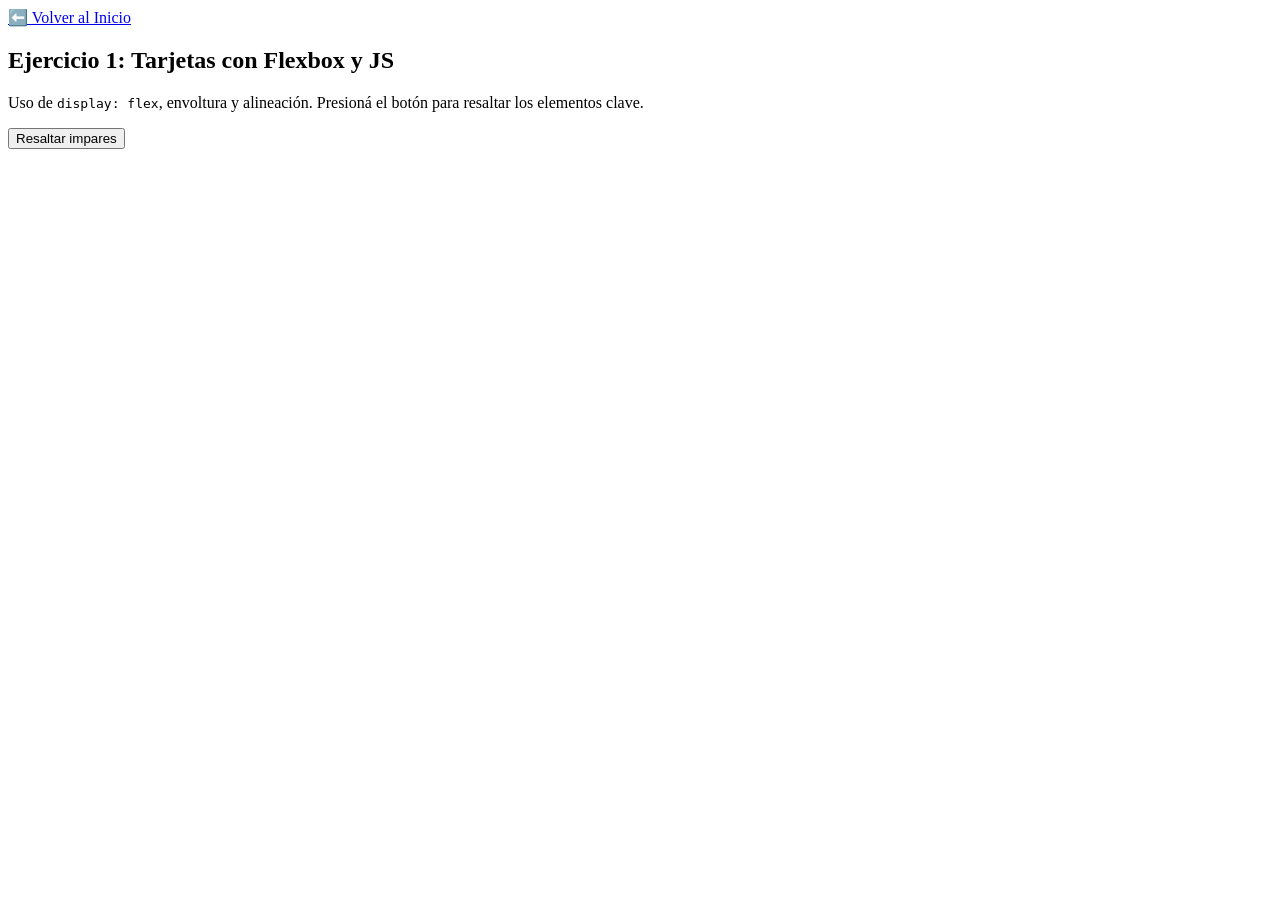
==== flexbox.html @ 3c7b26bd "Estructura del Flexbox" ====
<!DOCTYPE html>
<html lang="es">
<head>
    <meta charset="UTF-8">
    <meta name="viewport" content="width=device-width, initial-scale=1.0">
    <title>Ejercicio 1 - Flexbox</title>
    <link rel="stylesheet" href="styles.css">
</head>
<body>
    <nav>
        <a href="index.html">⬅️ Volver al Inicio</a>
    </nav>

    <h2>Ejercicio 1: Tarjetas con Flexbox y JS</h2>
    <p>Uso de <code>display: flex</code>, envoltura y alineación. Presioná el botón para resaltar los elementos clave.</p>
    
    <button id="btn-interact">Resaltar impares</button>

    <div class="flex-container" id="container-cards">
        </div>
</body>
</html>
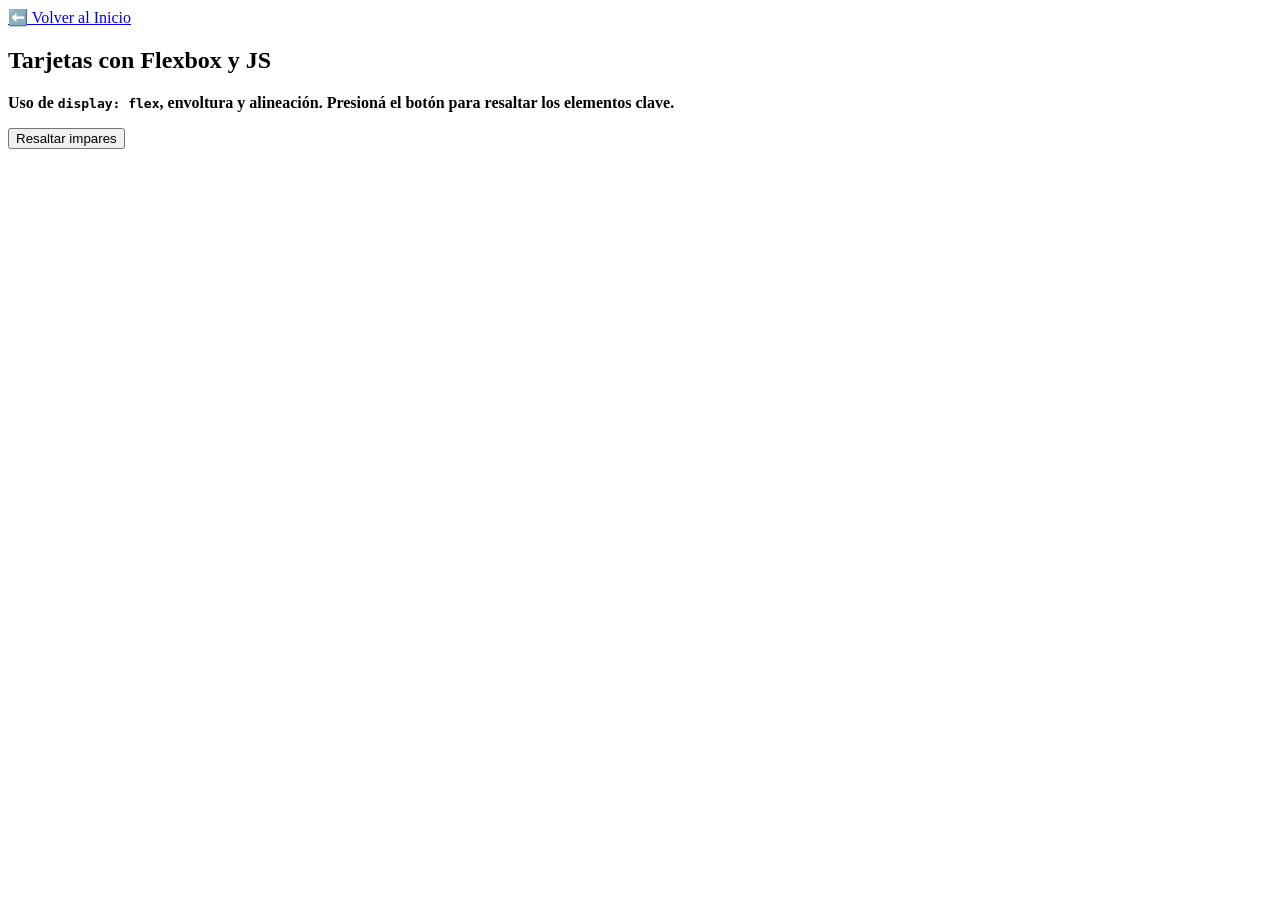
==== commit a48d21f3: "Estructura del Flexbox" ====
--- a/flexbox.html
+++ b/flexbox.html
@@ -3,16 +3,16 @@
 <head>
     <meta charset="UTF-8">
     <meta name="viewport" content="width=device-width, initial-scale=1.0">
-    <title>Ejercicio 1 - Flexbox</title>
-    <link rel="stylesheet" href="styles.css">
+    <title>Flexbox</title>
+    <link rel="stylesheet" href="estilos.css">
 </head>
 <body>
     <nav>
         <a href="index.html">⬅️ Volver al Inicio</a>
     </nav>
 
-    <h2>Ejercicio 1: Tarjetas con Flexbox y JS</h2>
-    <p>Uso de <code>display: flex</code>, envoltura y alineación. Presioná el botón para resaltar los elementos clave.</p>
+    <h2>Tarjetas con Flexbox y JS</h2>
+    <p><strong>Uso de <code>display: flex</code>, envoltura y alineación. Presioná el botón para resaltar los elementos clave.</strong></p>
     
     <button id="btn-interact">Resaltar impares</button>
 
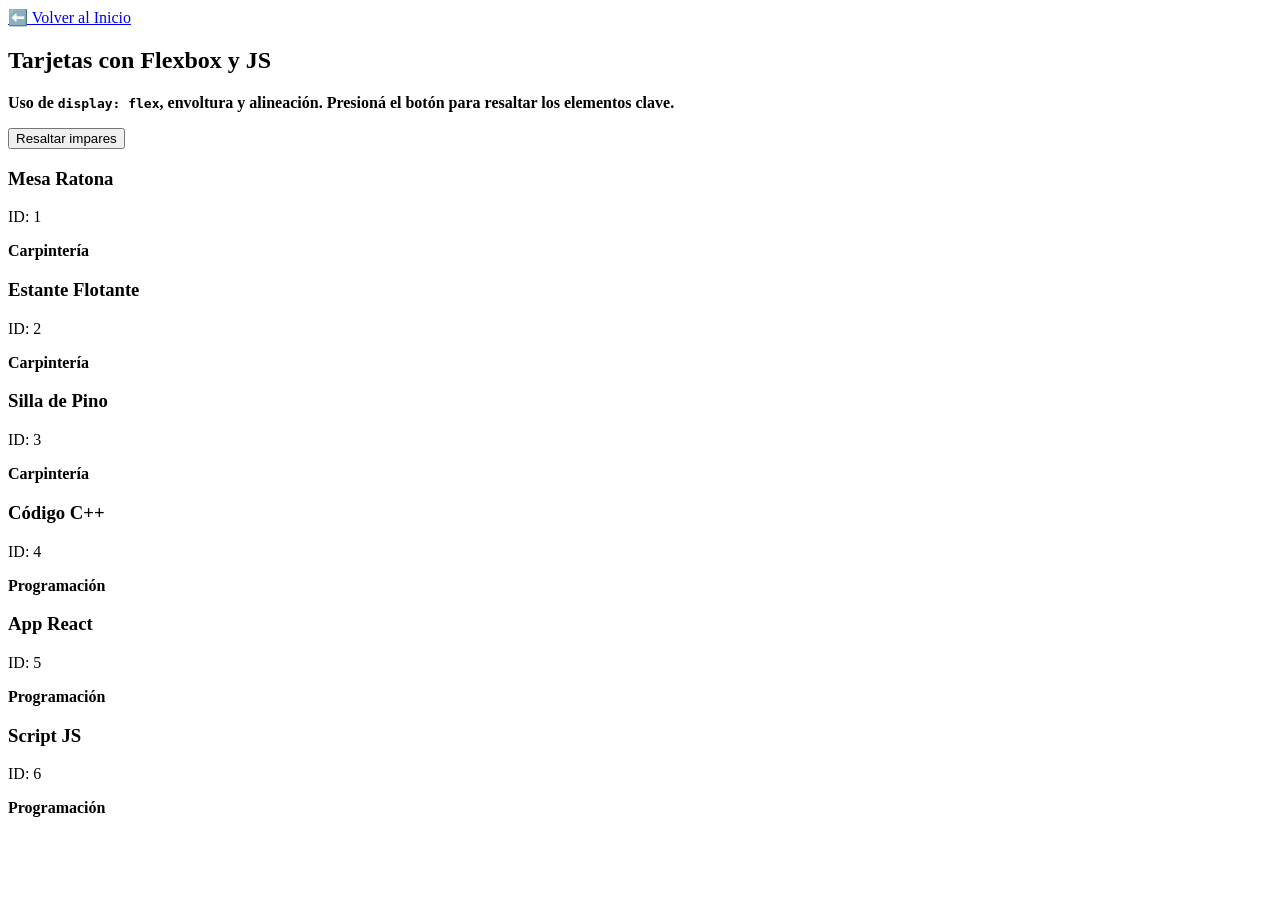
==== commit 028ec5c9: "Completamos ejercicio con flexbox y manipulacion de DOM" ====
--- a/flexbox.html
+++ b/flexbox.html
@@ -18,5 +18,46 @@
 
     <div class="flex-container" id="container-cards">
         </div>
+        <script>
+        const productos = [
+            { id: 1, nombre: "Mesa Ratona", categoria: "Carpintería" },
+            { id: 2, nombre: "Estante Flotante", categoria: "Carpintería" },
+            { id: 3, nombre: "Silla de Pino", categoria: "Carpintería" },
+            { id: 4, nombre: "Código C++", categoria: "Programación" },
+            { id: 5, nombre: "App React", categoria: "Programación" },
+            { id: 6, nombre: "Script JS", categoria: "Programación" }
+        ];
+
+        const container = document.getElementById('container-cards');
+        const btn = document.getElementById('btn-interact');
+        let resaltado = false;
+
+        function renderCards() {
+            container.innerHTML = '';
+            productos.forEach(prod => {
+                const card = document.createElement('div');
+                card.classList.add('card');
+                card.innerHTML = `
+                    <h3>${prod.nombre}</h3>
+                    <p>ID: ${prod.id}</p>
+                    <p><strong>${prod.categoria}</strong></p>
+                `;
+                
+                if (resaltado && prod.id % 2 !== 0) {
+                    card.classList.add('highlight');
+                }
+                
+                container.appendChild(card);
+            });
+        }
+
+        btn.addEventListener('click', () => {
+            resaltado = !resaltado;
+            btn.textContent = resaltado ? "Quitar Resaltado" : "Resaltar impares";
+            renderCards();
+        });
+
+        renderCards();
+        </script>
 </body>
 </html>
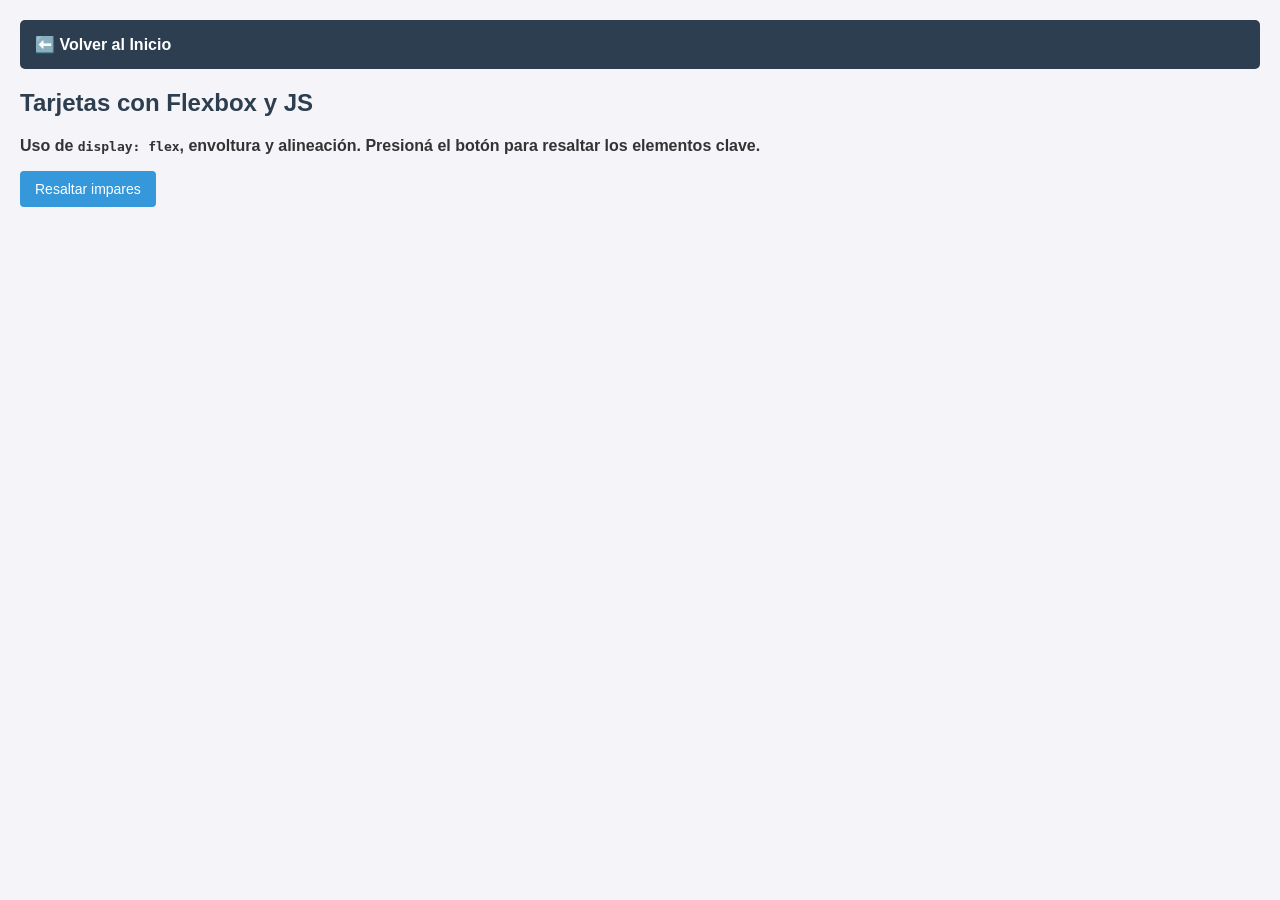
==== commit 72e492e8: "modificaciones y sacar js de html y hacerlo externo para que quede mas prolijo" ====
--- a/flexbox.html
+++ b/flexbox.html
@@ -18,46 +18,7 @@
 
     <div class="flex-container" id="container-cards">
         </div>
-        <script>
-        const productos = [
-            { id: 1, nombre: "Mesa Ratona", categoria: "Carpintería" },
-            { id: 2, nombre: "Estante Flotante", categoria: "Carpintería" },
-            { id: 3, nombre: "Silla de Pino", categoria: "Carpintería" },
-            { id: 4, nombre: "Código C++", categoria: "Programación" },
-            { id: 5, nombre: "App React", categoria: "Programación" },
-            { id: 6, nombre: "Script JS", categoria: "Programación" }
-        ];
 
-        const container = document.getElementById('container-cards');
-        const btn = document.getElementById('btn-interact');
-        let resaltado = false;
-
-        function renderCards() {
-            container.innerHTML = '';
-            productos.forEach(prod => {
-                const card = document.createElement('div');
-                card.classList.add('card');
-                card.innerHTML = `
-                    <h3>${prod.nombre}</h3>
-                    <p>ID: ${prod.id}</p>
-                    <p><strong>${prod.categoria}</strong></p>
-                `;
-                
-                if (resaltado && prod.id % 2 !== 0) {
-                    card.classList.add('highlight');
-                }
-                
-                container.appendChild(card);
-            });
-        }
-
-        btn.addEventListener('click', () => {
-            resaltado = !resaltado;
-            btn.textContent = resaltado ? "Quitar Resaltado" : "Resaltar impares";
-            renderCards();
-        });
-
-        renderCards();
-        </script>
+        <script src="JS/flexbox.js"></script>
 </body>
 </html>
--- a/estilos.css
+++ b/estilos.css
@@ -0,0 +1,121 @@
+body {
+    font-family: Arial, sans-serif;
+    margin: 0;
+    padding: 20px;
+    background-color: #f4f4f9;
+    color: #333;
+}
+
+nav {
+    background-color: #2c3e50;
+    padding: 15px;
+    border-radius: 5px;
+    margin-bottom: 20px;
+}
+
+nav a {
+    color: white;
+    text-decoration: none;
+    margin-right: 15px;
+    font-weight: bold;
+}
+
+nav a:hover {
+    text-decoration: underline;
+}
+
+h1, h2 {
+    color: #2c3e50;
+}
+
+.flex-container {
+    display: flex;
+    flex-wrap: wrap;
+    gap: 20px;
+    justify-content: center;
+    margin-top: 20px;
+}
+
+.card {
+    background: white;
+    border: 2px solid #bdc3c7;
+    border-radius: 8px;
+    padding: 20px;
+    width: 200px;
+    text-align: center;
+    box-shadow: 0 4px 6px rgba(0,0,0,0.1);
+    transition: transform 0.2s;
+}
+
+.card.highlight {
+    border-color: #e74c3c;
+    background-color: #fdebd0;
+    transform: scale(1.05);
+}
+
+form {
+    background: white;
+    padding: 20px;
+    border-radius: 8px;
+    max-width: 400px;
+    margin-bottom: 20px;
+    box-shadow: 0 2px 4px rgba(0,0,0,0.1);
+}
+
+form div {
+    margin-bottom: 10px;
+}
+
+form label {
+    display: block;
+    margin-bottom: 5px;
+    font-weight: bold;
+}
+
+form input {
+    width: 100%;
+    padding: 8px;
+    box-sizing: border-box;
+    border: 1px solid #ccc;
+    border-radius: 4px;
+}
+
+button {
+    background-color: #3498db;
+    color: white;
+    border: none;
+    padding: 10px 15px;
+    border-radius: 4px;
+    cursor: pointer;
+    font-size: 14px;
+}
+
+button:hover {
+    background-color: #2980b9;
+}
+
+.btn-delete {
+    background-color: #e74c3c;
+}
+
+.btn-delete:hover {
+    background-color: #c0392b;
+}
+
+table {
+    width: 100%;
+    border-collapse: collapse;
+    background: white;
+    margin-top: 20px;
+}
+
+th, td {
+    border: 1px solid #ddd;
+    padding: 12px;
+    text-align: left;
+}
+
+th {
+    background-color: #2c3e50;
+    color: white;
+}
